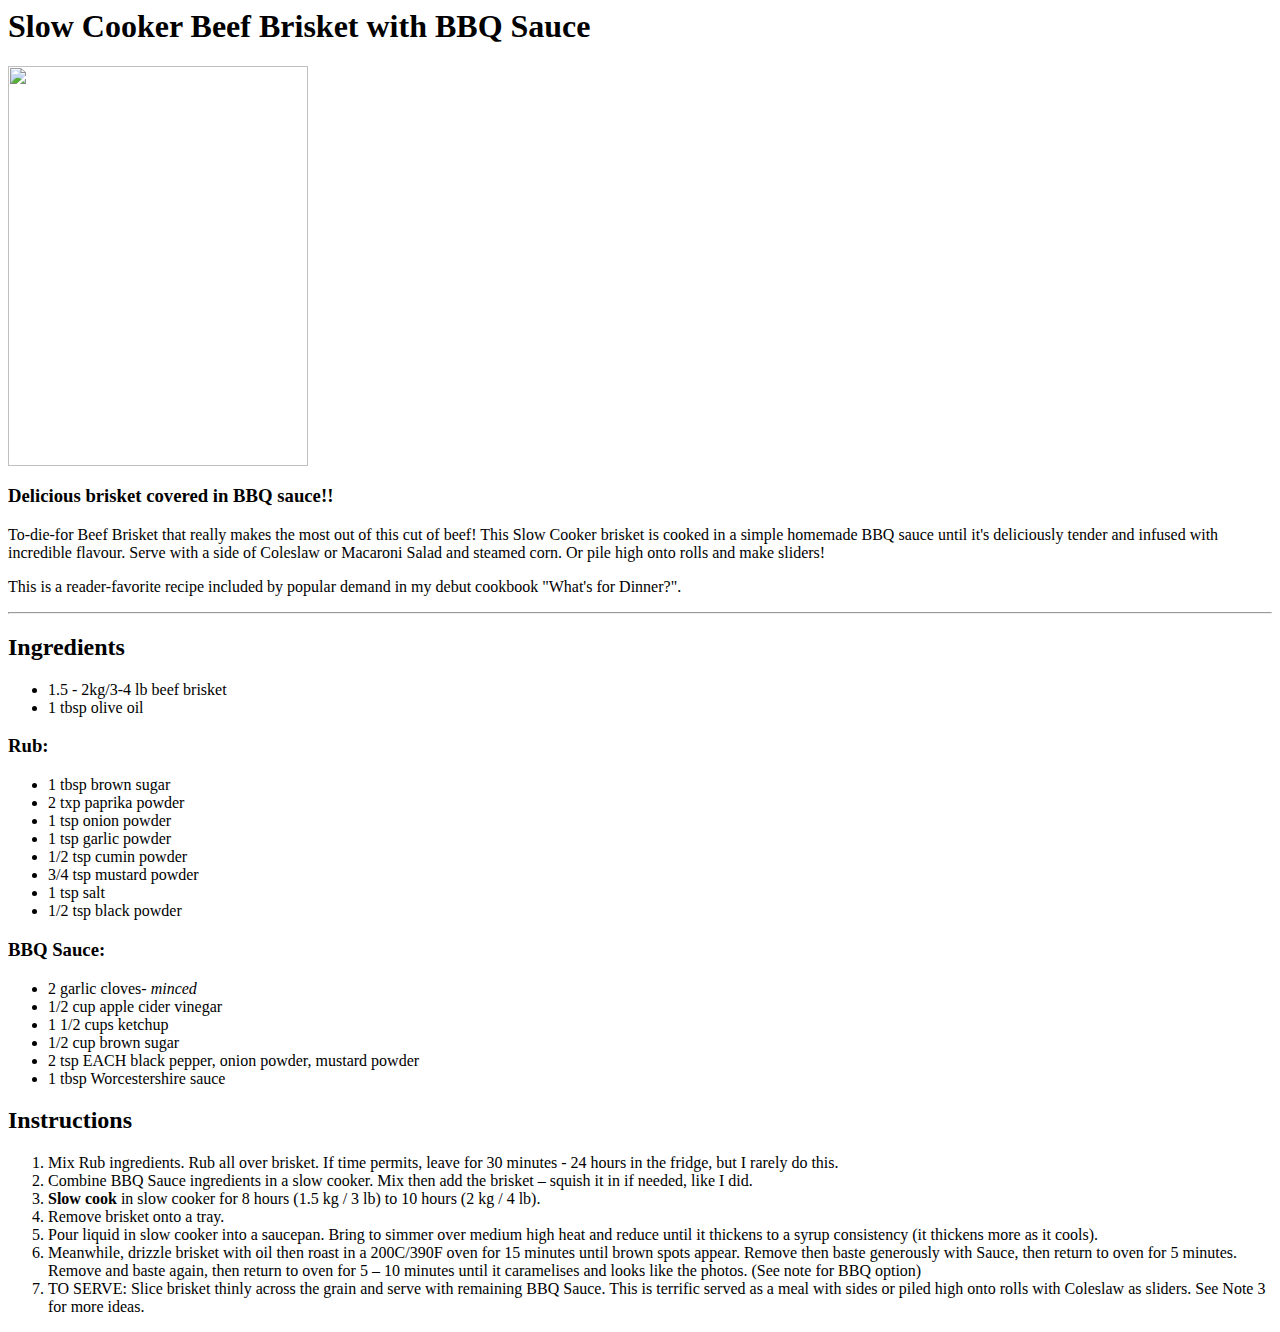
==== recipes/brisket.html @ 550bc981 "Fix recipe page and create a new page for brisket according to rubric" ====
<body>
    <h1>Slow Cooker Beef Brisket with BBQ Sauce</h1>

  
    <img src="https://www.recipetineats.com/wp-content/uploads/2017/07/Slow-Cooker-BBQ-Beef-Brisket-1-1.jpg?resize=650,910"
    width="300"
    height="400">
    <h3>Delicious brisket covered in BBQ sauce!!</h3>
    <p>
        To-die-for Beef Brisket that really makes the most out of this cut of beef! This Slow Cooker brisket is cooked in a simple homemade BBQ sauce until it's deliciously tender and infused with incredible flavour.  Serve with a side of Coleslaw or Macaroni Salad and steamed corn. Or pile high onto rolls and make sliders!
    </p>
    <p>
        This is a reader-favorite recipe included by popular demand in my debut cookbook "What's for Dinner?".
    </p>
    <hr>
    <section>
      <H2>Ingredients</H2>
      <ul>
        <li>1.5 - 2kg/3-4 lb beef brisket</li>
        <li>1 tbsp olive oil</li>
      </ul>
      <h3>Rub:</h3>
      <ul>
        <li>1 tbsp brown sugar</li>
        <li>2 txp paprika powder</li>
        <li>1 tsp onion powder</li>
        <li>1 tsp garlic powder</li>
        <li>1/2 tsp cumin powder</li>
        <li>3/4 tsp mustard powder</li>
        <li>1 tsp salt</li>
        <li>1/2 tsp black powder</li>  
      </ul>
      <h3>BBQ Sauce:</h3>
      <ul>
        <li>2 garlic cloves-<em> minced</em></li>
        <li>1/2 cup apple cider vinegar</li>
        <li>1 1/2 cups ketchup</li>
        <li>1/2 cup brown sugar</li>
        <li>2 tsp EACH black pepper, onion powder, mustard powder</li>
        <li>1 tbsp Worcestershire sauce</li>
      </ul>
      <h2>Instructions</h2>
      <ol>
        <li>Mix Rub ingredients. Rub all over brisket. If time permits, leave for 30 minutes - 24 hours in the fridge, but I rarely do this.</li>
        <li>Combine BBQ Sauce ingredients in a slow cooker. Mix then add the brisket – squish it in if needed, like I did.</li>
        <li><b>Slow cook </b>in slow cooker for 8 hours (1.5 kg / 3 lb) to 10 hours (2 kg / 4 lb).</li>
        <li>Remove brisket onto a tray.</li>
        <li>Pour liquid in slow cooker into a saucepan. Bring to simmer over medium high heat and reduce until it thickens to a syrup consistency (it thickens more as it cools).</li>
        <li>Meanwhile, drizzle brisket with oil then roast in a 200C/390F oven for 15 minutes until brown spots appear. Remove then baste generously with Sauce, then return to oven for 5 minutes. Remove and baste again, then return to oven for 5 – 10 minutes until it caramelises and looks like the photos. (See note for BBQ option)</li>
        <li>TO SERVE: Slice brisket thinly across the grain and serve with remaining BBQ Sauce. This is terrific served as a meal with sides or piled high onto rolls with Coleslaw as sliders. See Note 3 for more ideas.</li>
      </ol>
    </section>
</body>
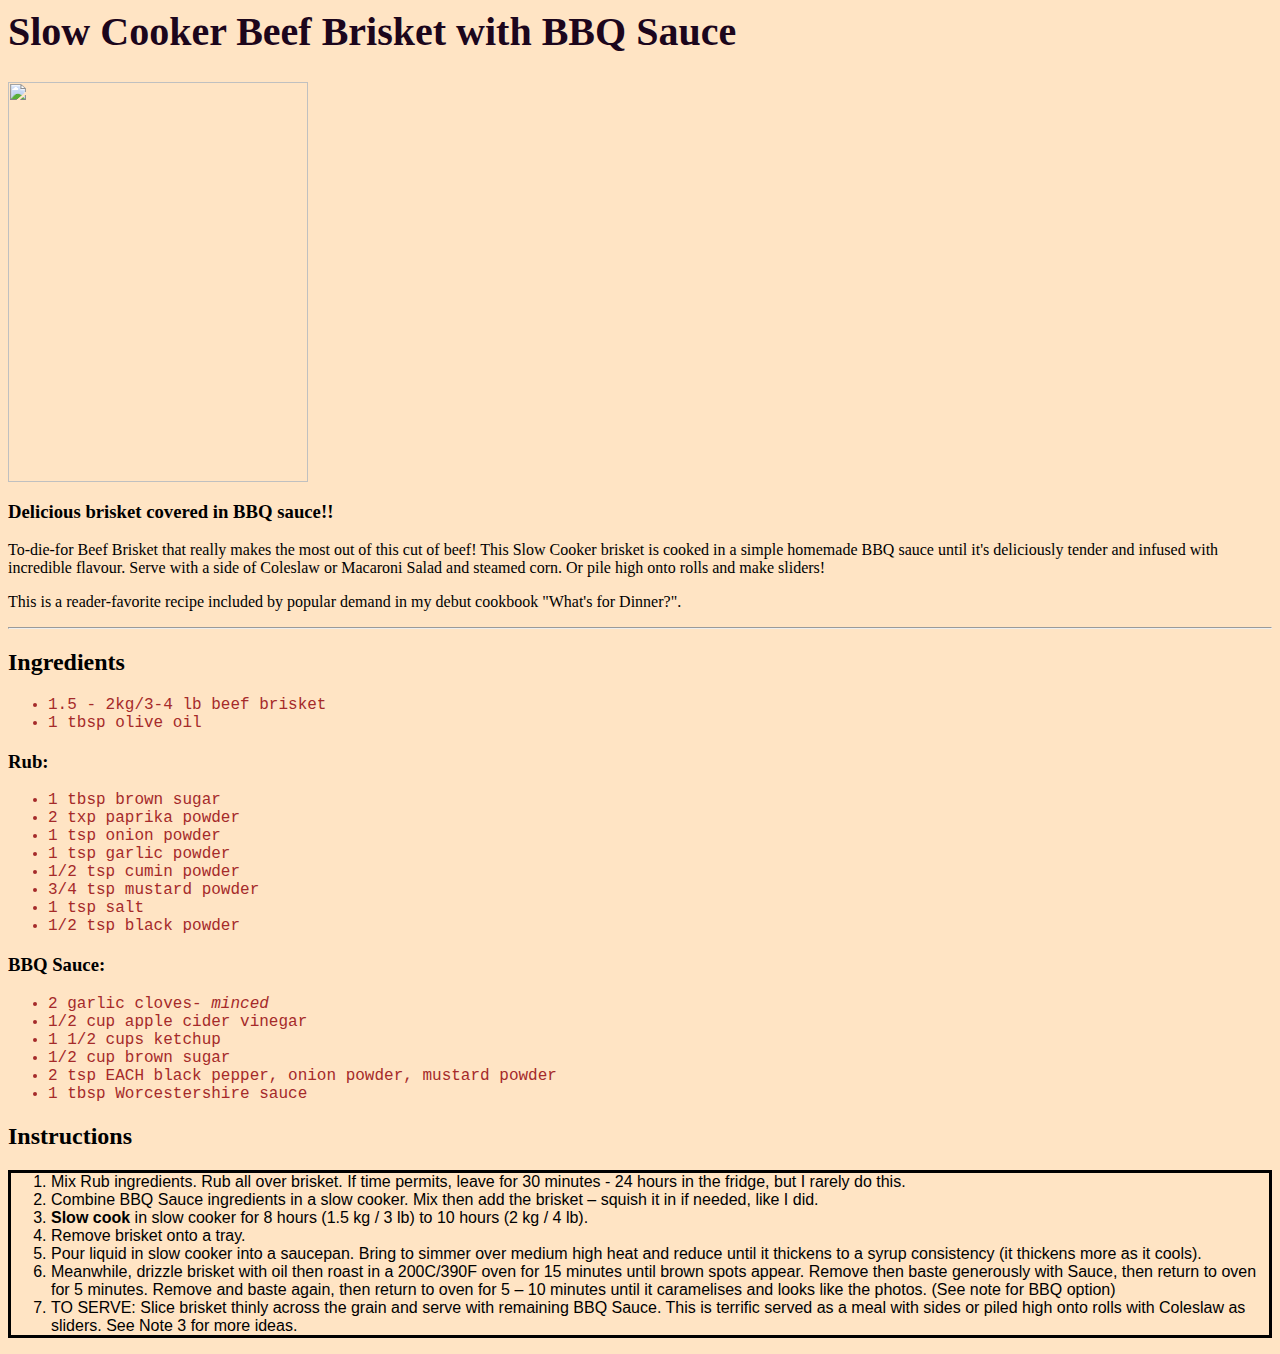
==== commit 2526763d: "Add CSS styling page to recipes." ====
--- a/recipes/brisket.html
+++ b/recipes/brisket.html
@@ -1,3 +1,8 @@
+<head>
+  <link href="./styles.css" rel="stylesheet">
+</head>
+
+
 <body>
     <h1>Slow Cooker Beef Brisket with BBQ Sauce</h1>
 
@@ -15,12 +20,12 @@
     <hr>
     <section>
       <H2>Ingredients</H2>
-      <ul>
+      <ul class="ingredients">
         <li>1.5 - 2kg/3-4 lb beef brisket</li>
         <li>1 tbsp olive oil</li>
       </ul>
       <h3>Rub:</h3>
-      <ul>
+      <ul class="ingredients">
         <li>1 tbsp brown sugar</li>
         <li>2 txp paprika powder</li>
         <li>1 tsp onion powder</li>
@@ -31,7 +36,7 @@
         <li>1/2 tsp black powder</li>  
       </ul>
       <h3>BBQ Sauce:</h3>
-      <ul>
+      <ul class="ingredients">
         <li>2 garlic cloves-<em> minced</em></li>
         <li>1/2 cup apple cider vinegar</li>
         <li>1 1/2 cups ketchup</li>
@@ -40,7 +45,7 @@
         <li>1 tbsp Worcestershire sauce</li>
       </ul>
       <h2>Instructions</h2>
-      <ol>
+      <ol class="instructions">
         <li>Mix Rub ingredients. Rub all over brisket. If time permits, leave for 30 minutes - 24 hours in the fridge, but I rarely do this.</li>
         <li>Combine BBQ Sauce ingredients in a slow cooker. Mix then add the brisket – squish it in if needed, like I did.</li>
         <li><b>Slow cook </b>in slow cooker for 8 hours (1.5 kg / 3 lb) to 10 hours (2 kg / 4 lb).</li>
--- a/recipes/styles.css
+++ b/recipes/styles.css
@@ -0,0 +1,26 @@
+body {
+    color: black;
+    background-color: bisque;
+}
+
+h1 {
+    color: rgb(28, 6, 28);
+    font-size: 40px;
+}
+
+ul {
+    color: brown;
+}
+
+.ingredients {
+    font-family: 'Courier New', Courier, monospace;
+}
+
+.instructions {
+    font-family:'Lucida Sans', 'Lucida Sans Regular', 'Lucida Grande', 'Lucida Sans Unicode', Geneva, Verdana, sans-serif;
+    border: solid;
+}
+
+img {
+    border: auto;
+}